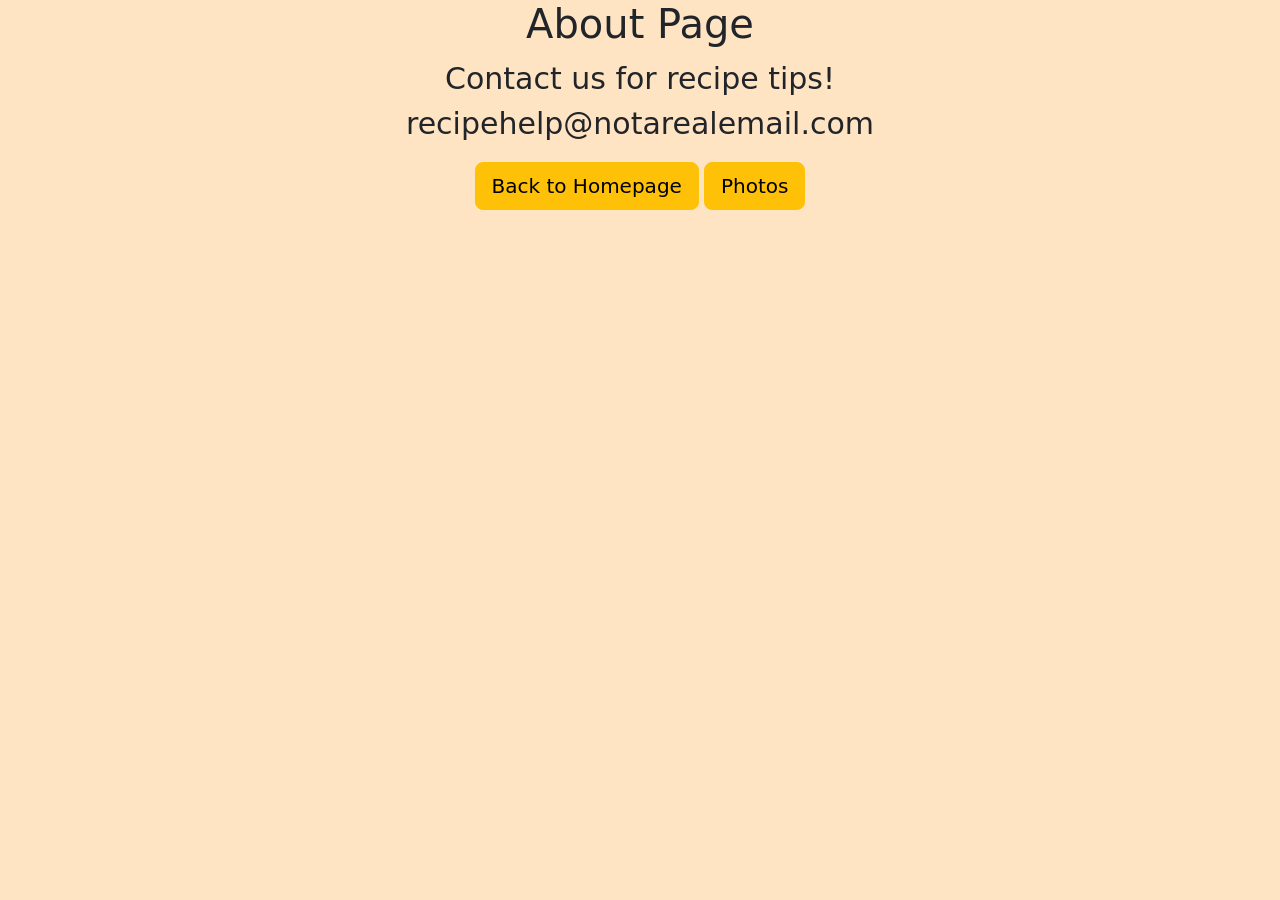
==== contact.html @ 91dad553 "created basic croissant webpage" ====
<!DOCTYPE html>
<html lang="en">

<head>
  <meta charset="UTF-8">
  <meta name="viewport" content="width=device-width, initial-scale=1.0">
  <link href="https://cdn.jsdelivr.net/npm/bootstrap@5.3.5/dist/css/bootstrap.min.css" rel="stylesheet"
    integrity="sha384-SgOJa3DmI69IUzQ2PVdRZhwQ+dy64/BUtbMJw1MZ8t5HZApcHrRKUc4W0kG879m7" crossorigin="anonymous">
  <link rel="stylesheet" href="/css/style.css">
  <title>About</title>
</head>

<body>
  <h1>About Page</h1>
  <p>Contact us for recipe tips!
    <br>
    recipehelp@notarealemail.com
  </p>
  <a class="btn btn-warning btn-lg" href="/">Back to Homepage</a>
  <a class="btn btn-warning btn-lg" href="/photo.html">Photos</a>
</body>

</html>
---- css/style.css ----
body {
  background-color: bisque;
  text-align: center;
}
img {
  width: 600px;
}
p {
  font-size: 30px;
}

#eating-together {
  margin: 30px;
}

#croissant {
  margin: 50px;
}
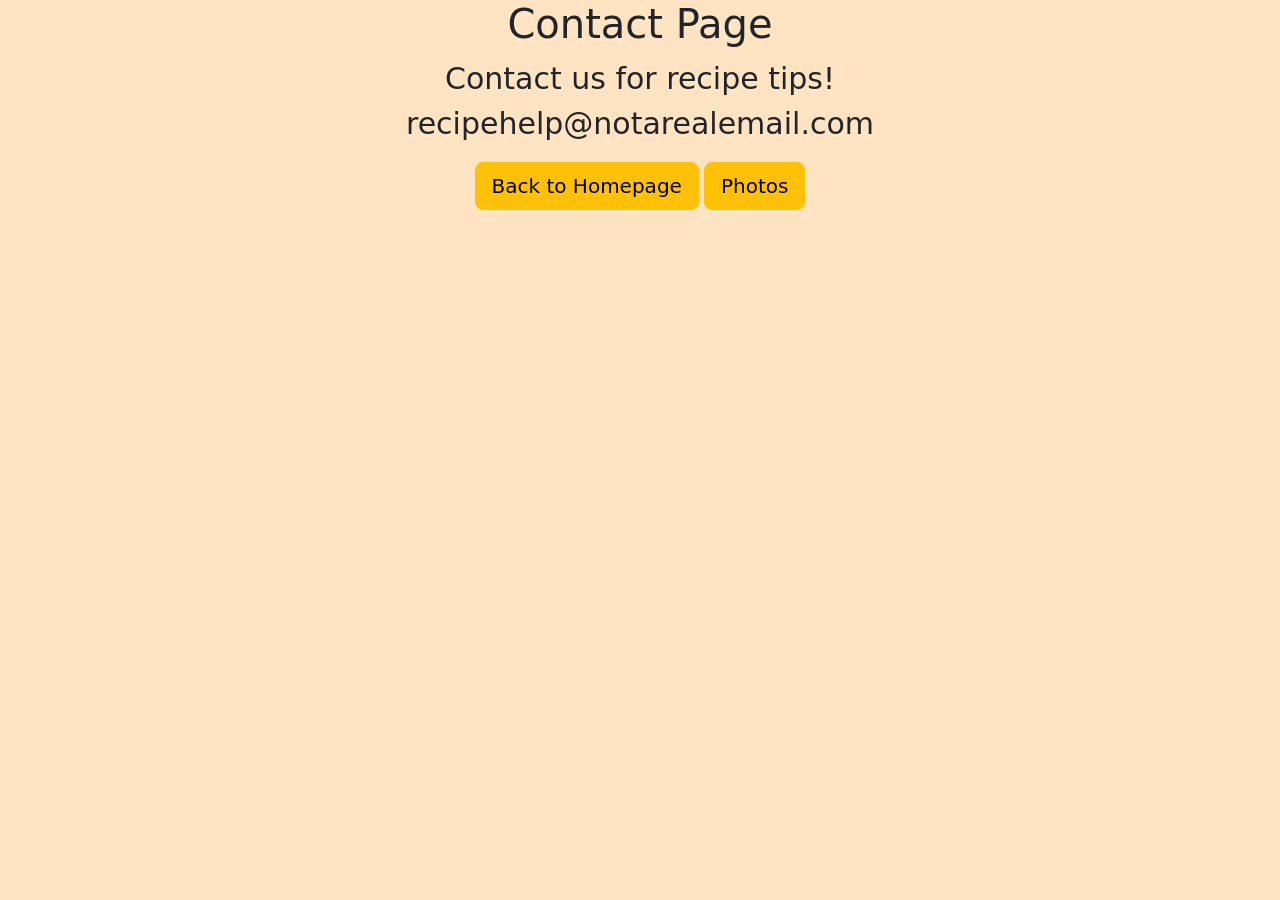
==== commit 34021436: "added seo descriptions" ====
--- a/contact.html
+++ b/contact.html
@@ -7,11 +7,12 @@
   <link href="https://cdn.jsdelivr.net/npm/bootstrap@5.3.5/dist/css/bootstrap.min.css" rel="stylesheet"
     integrity="sha384-SgOJa3DmI69IUzQ2PVdRZhwQ+dy64/BUtbMJw1MZ8t5HZApcHrRKUc4W0kG879m7" crossorigin="anonymous">
   <link rel="stylesheet" href="/css/style.css">
-  <title>About</title>
+  <meta name="description" content="The contact page to get great tips on recipes." />
+  <title>Contact us at Croissant.ca</title>
 </head>
 
 <body>
-  <h1>About Page</h1>
+  <h1>Contact Page</h1>
   <p>Contact us for recipe tips!
     <br>
     recipehelp@notarealemail.com
